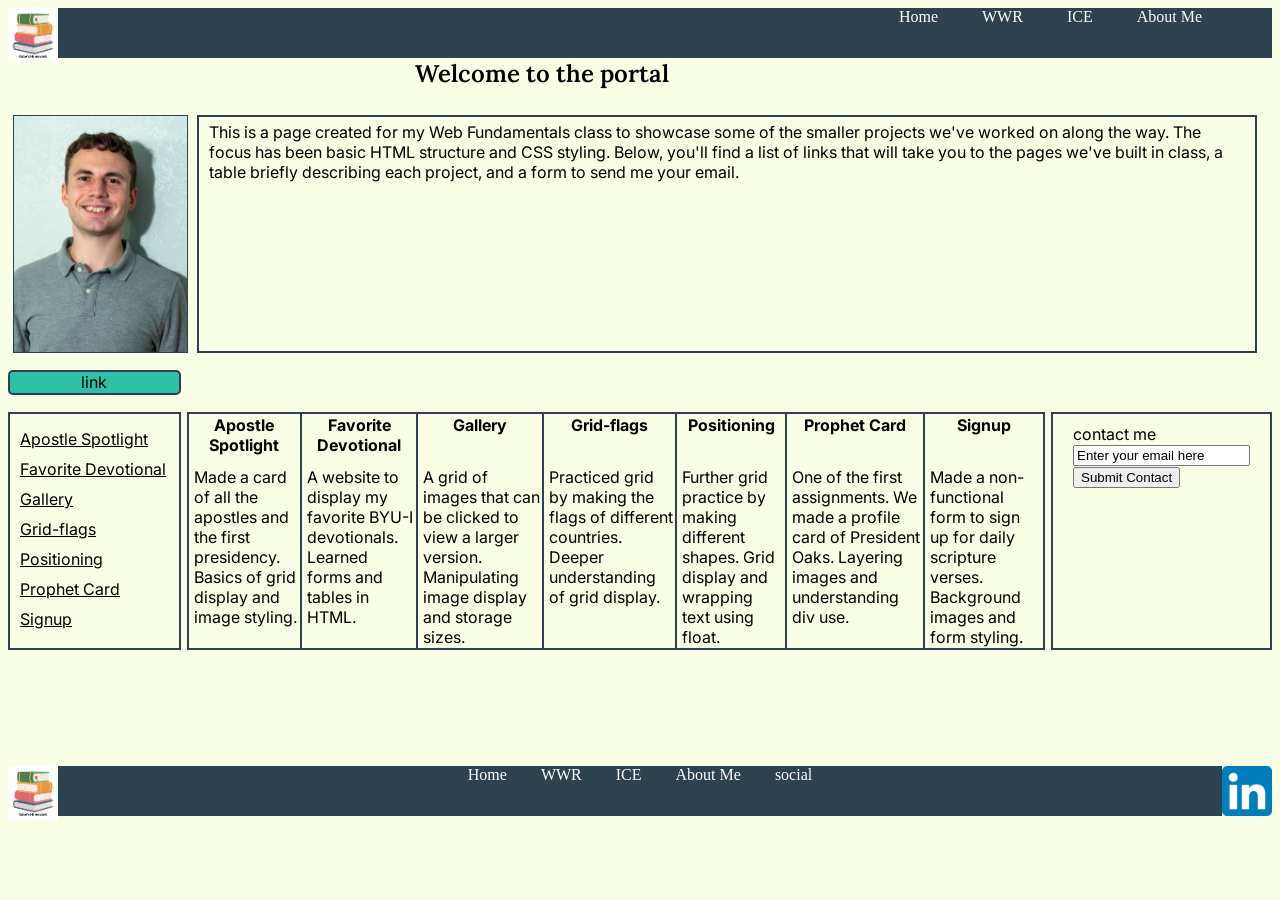
==== homework-portal/ice.html @ 3c8778bd "Initial commit" ====
<!DOCTYPE html>
<html lang="en">
<head>
    <meta charset="UTF-8">
    <meta name="viewport" content="width=device-width, initial-scale=1.0">
    <title>Portal</title>

<link rel="preconnect" href="https://fonts.googleapis.com">
<link rel="preconnect" href="https://fonts.gstatic.com" crossorigin>
<link href="https://fonts.googleapis.com/css2?family=Inter:ital,opsz,wght@0,14..32,100..900;1,14..32,100..900&family=Lora:ital,wght@0,400..700;1,400..700&display=swap" rel="stylesheet">
<link rel="stylesheet" href="styles/style.css">

</head>
<body>
    <header>
        <a id="hero-link" href="ice.html">
            <img id="hero-img" src="images/gabe_portal_logo.png" alt="Logo">
        </a>
        <nav id="header-nav">
            <a href="home">Home</a>
            <a href="wwr">WWR</a>
            <a href="ice">ICE</a>
            <a href="about me">About Me</a>
        </nav>
    </header>

    <main>
        <h2 id="welcome-msg">Welcome to the portal</h2>
            <a id="profile-link" href="about-me"> <img id="profile-img" src="images/professional-pic.jpg" style="max-width: 100%; height: auto;" alt="Profile pic"></a>
            <a id="about-me-link" href="about me link?">link</a>
        <p id="main-text">This is a page created for my Web Fundamentals class to showcase some of the smaller projects 
            we've worked on along the way. The focus has been basic HTML structure and CSS styling. Below, you'll find
            a list of links that will take you to the pages we've built in class, a table briefly describing each project,
            and a form to send me your email.</p>

            <ul id="list1">
            
                <li><a href="in_class_exercises/apostle_spotlight/apostles.html" target="_blank">Apostle Spotlight</a></li>
                <li><a href="in_class_exercises/favorite_devo/favdevo.html" target="_blank">Favorite Devotional</a></li>
                <li><a href="in_class_exercises/gallery/gallery.html" target="_blank">Gallery</a></li>
                <li><a href="in_class_exercises/grid_flags/flags.html" target="_blank"> Grid-flags</a></li>
                <li><a href="in_class_exercises/positioning/positioning.html" target="_blank">Positioning</a></li>
                <li><a href="in_class_exercises/prophet_card_excercise/prophet_cards/oaks.html" target="_blank"> Prophet Card</a></li>
                <li><a href="in_class_exercises/signup/signup.html" target="_blank">Signup</a></li>
            </ul>

        <table id="table1">
            <tr>
                <th>Apostle Spotlight</th>
                <th>Favorite Devotional</th>
                <th>Gallery</th>
                <th>Grid-flags</th>
                <th>Positioning</th>
                <th>Prophet Card</th>
                <th>Signup</th>
            </tr>
            <tr>
                <td>Made a card of all the apostles and the first presidency. Basics of grid display and image styling.</td>
                <td>A website to display my favorite BYU-I devotionals. Learned forms and tables in HTML.</td>
                <td>A grid of images that can be clicked to view a larger version. Manipulating image display and storage sizes.</td>
                <td>Practiced grid by making the flags of different countries. Deeper understanding of grid display.</td>
                <td>Further grid practice by making different shapes. Grid display and wrapping text using float.</td>
                <td>One of the first assignments. We made a profile card of President Oaks. Layering images and understanding div use.</td>
                <td>Made a non-functional form to sign up for daily scripture verses. Background images and form styling.</td>
            </tr>

        </table>

        <form id="form1">
            <label for="contact">contact me</label><br>
            <input type="text" id="contact" name="contact"
            value="Enter your email here"><br>
            <button type="submit">Submit Contact</button> 
        </form>

    </main>

    <footer>
        <a id="footer-link" href="ice.html"><img id="footer-img" src="images/gabe_portal_logo.png" alt="Logo"></a>
        <nav id="footer-nav">
            <a href="home">Home</a>
            <a href="wwr">WWR</a>
            <a href="ice">ICE</a>
            <a href="about me">About Me</a>
            <a href="social">social</a>
        </nav>
        <!-- <nav id="social-nav"> -->
            <a id="social-link1" href="https://www.linkedin.com/in/gabriel-edstrom-5046873a8">
                <img id="social-img-1" src="images/linkedIn-logo.png" alt="LinkedIn Logo">
            </a>
    </footer>
    
</body>
</html>
---- homework-portal/styles/style.css ----
body {
    background-color: #f8ffe5;
}
 img{
  background-color: blue;
 }

header {
  display: grid;
  grid-template-columns: 50px 1fr;
  background-color: #2c4251;
  height: 50px;
}

#hero-img{
  grid-row: 1;
  grid-column: 1;
  height: 100%;
  width: 50px;;
}

#hero-link{
  max-width: 50px;
}

#hero-img:hover{
  border:#d16666 solid 2px;
}

#header-nav {
  grid-row: 1;
  grid-column: 2/3;
  justify-self: right;
  padding-right: 50px;
}
#header-nav a{
    text-decoration: none;
    grid-template-columns: repeat(4, 1fr);
    padding: 20px;
    color:white;
    grid-row: 1;   
}
#header-nav a:hover{
  color: #7dde92;
}

main{
  display: grid;
  grid-template-columns: .5fr 2.5fr .10fr;
  grid-template-rows: 40px 1fr 25px 1fr;
  row-gap: 2px;
  column-gap: 1px;

  font-family: "Inter", sans-serif;
  font-optical-sizing: auto;
  font-weight: 400;
  font-style: normal;

  color: black;

  margin-bottom: 8%;
}

#welcome-msg{
  grid-column: 1/3;
  grid-row: 1;
  font-family: "Lora", serif;
  font-optical-sizing: auto;
  font-weight: 600;
  font-style: normal;
  justify-self: center;
  margin:0;
  max-height: 50px;
  padding-left:30px;
}
#main-text{
  border: solid #2c4251 2px;
  grid-column: 2/4;
  grid-row: 2;
  margin: 15px;
  padding: 5px 10px 0 10px;
}

#profile-img{
  display: block;
  grid-row: 2;
  border: solid #2c4251 1px;
  margin: 15px 20px 15px 5px;
  justify-self: center;
  width: 100%;
  height: 100%;
  object-fit: cover;
}

#profile-img:hover {
  border:#d16666 solid 2px;
}

#profile-link {
  grid-row: 2;
  justify-self: center;
  display: inline-flex;
  width: 100%;
  height: 100%;
  object-fit: cover;
  /* How to get this to match image size exactly?? */
}
#about-me-link{
  grid-row: 3;
  display: block;
  text-align: center;
  border: solid #2c4251 2px;
  border-radius: 5px;
  text-decoration: none;
  color: black;
  background-color: #2ebfa5;
  
}

#about-me-link:hover { 
  color:#7dde92;
  background-color: darkgreen;
  
}

#list1{
  list-style-type: none;
  margin-top: 0;
  margin-bottom: 0;
  grid-column: 1/2;
  border: solid #2c4251 2px;
  grid-row: 4;
  padding: 10px 5px 5px 5px;
  margin: 15px 0 15px 0;

}

li {
  padding:5px;

}
#list1 a:hover {
  color: #7dde92;
}

#list1 a{

  color: black;
}

#table1{
  border-top: #2c4251 solid 2px;
  border-bottom: #2c4251 solid 2px;
  border-left: #2c4251 solid 2px;
  
  grid-column: 2/3;
  grid-row: 4;
  margin: 15px 0 15px 5px;

  border-collapse: collapse; 
  border-spacing: 0;
}
th{

  height: 50px;
  vertical-align: top;
  border-right: solid 2px #2c4251;

}
td {
  vertical-align: top;
  border-right: solid 2px #2c4251;
  padding-left: 5px;

}

#form1 {
  grid-column: 3/4;
  border: solid #2c4251 2px;
  grid-row: 4;
  padding: 10px 20px;
  margin: 15px 0 15px 5px;
}

footer {
  display: grid;
  grid-template-columns: 50px 1fr 50px;
  background-color: #2c4251;
  height: 50px;

}

#footer-nav a:hover{
  color: #2ebfa5;
}

#footer-img{
  grid-row: 1;
  grid-column: 1;
  width: 100%;
  height: 100%;
}

#footer-img:hover{
  border:#d16666 solid 2px;
}

#footer-nav {
  grid-row: 1;
  grid-column: 2/3;
  justify-self: center;
  
}
#footer-nav a{
    text-decoration: none;
    grid-template-columns: repeat(5, 1fr);
    padding: 15px;
    color: white;
    justify-self: center;
    
}
#social-link1 {
  grid-row: 1;
  grid-column: 3/4;
  height: 50px;
  width: 50px;
}

#social-img-1{
  height: 50px;
  width: 50px;
}

#social-img-1:hover{
 border:#d16666 solid 2px;
}
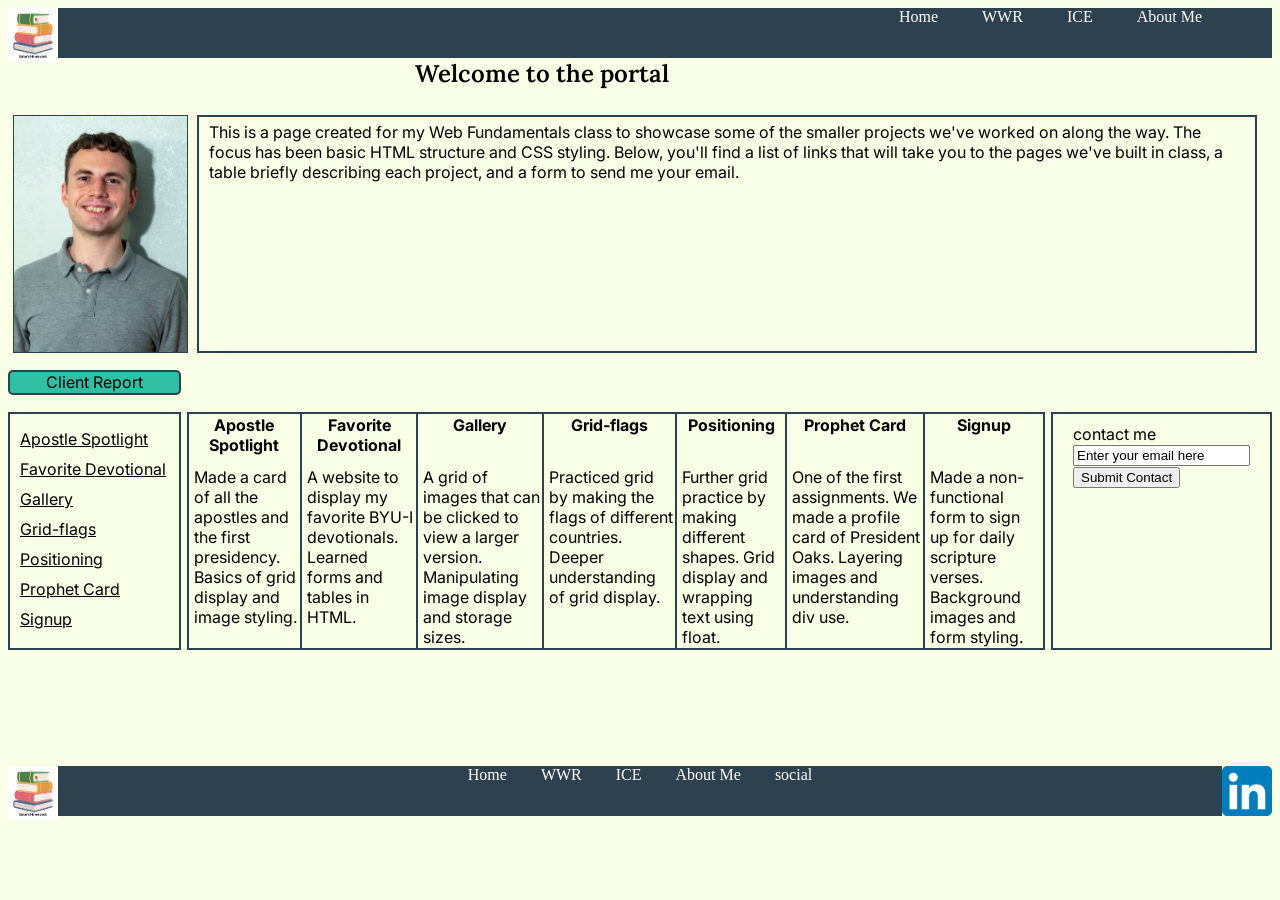
==== commit 5d2ba01d: "Additional content for my page" ====
--- a/homework-portal/ice.html
+++ b/homework-portal/ice.html
@@ -27,7 +27,7 @@
     <main>
         <h2 id="welcome-msg">Welcome to the portal</h2>
             <a id="profile-link" href="about-me"> <img id="profile-img" src="images/professional-pic.jpg" style="max-width: 100%; height: auto;" alt="Profile pic"></a>
-            <a id="about-me-link" href="about me link?">link</a>
+            <a id="about-me-link" href="client_report.html" target="_blank">Client Report</a>
         <p id="main-text">This is a page created for my Web Fundamentals class to showcase some of the smaller projects 
             we've worked on along the way. The focus has been basic HTML structure and CSS styling. Below, you'll find
             a list of links that will take you to the pages we've built in class, a table briefly describing each project,
